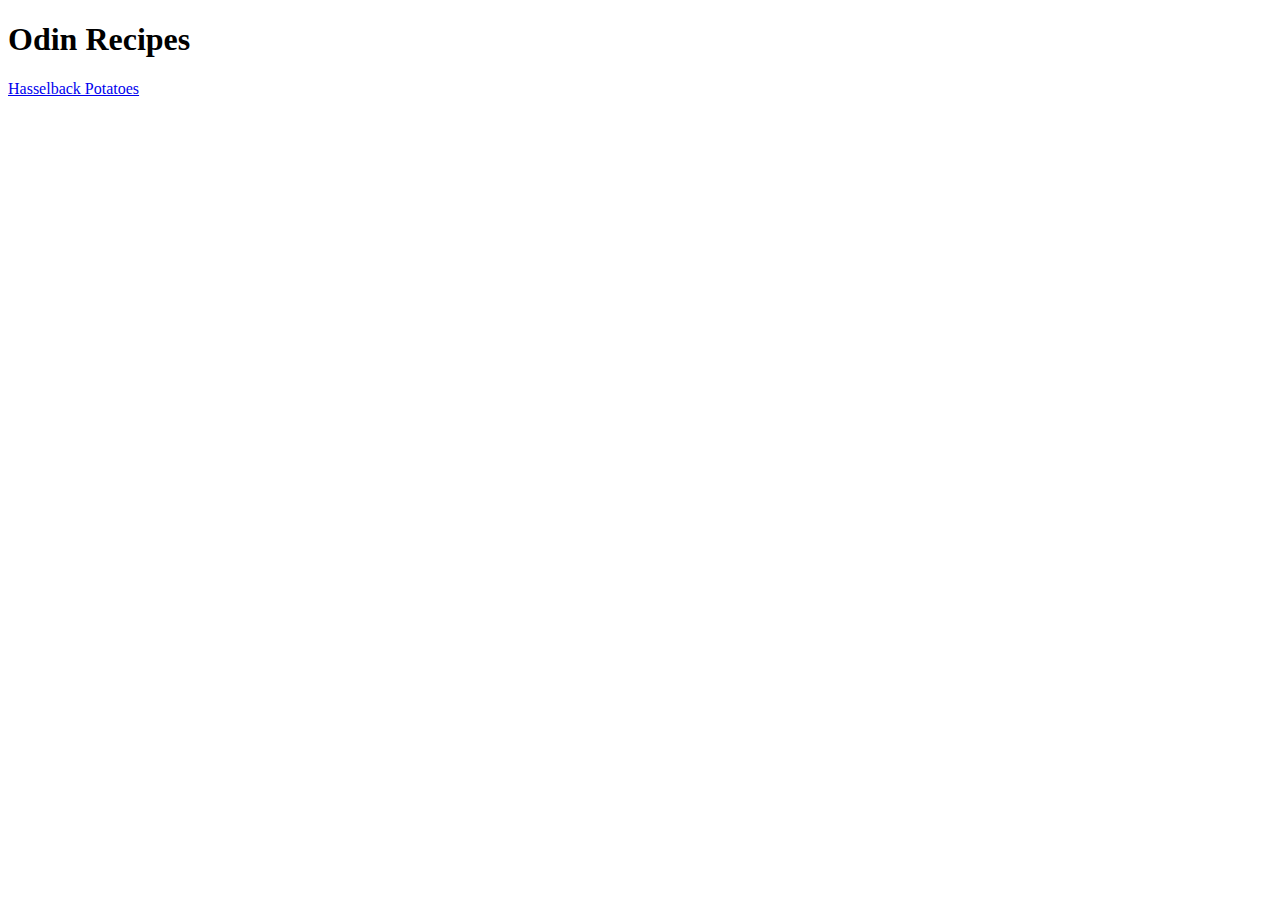
==== index.html @ 719c1d54 "Create hasselback-potatoes.html" ====
<!doctype html>
<html lang="en">
  <head>
    <meta charset="utf-8">
    <title>Odin Recipes</title>
  </head>
  <body>
    <h1>Odin Recipes</h1>
    <a href="recipes/hasselback-potatoes.html">Hasselback Potatoes</a>
  </body>
</html>
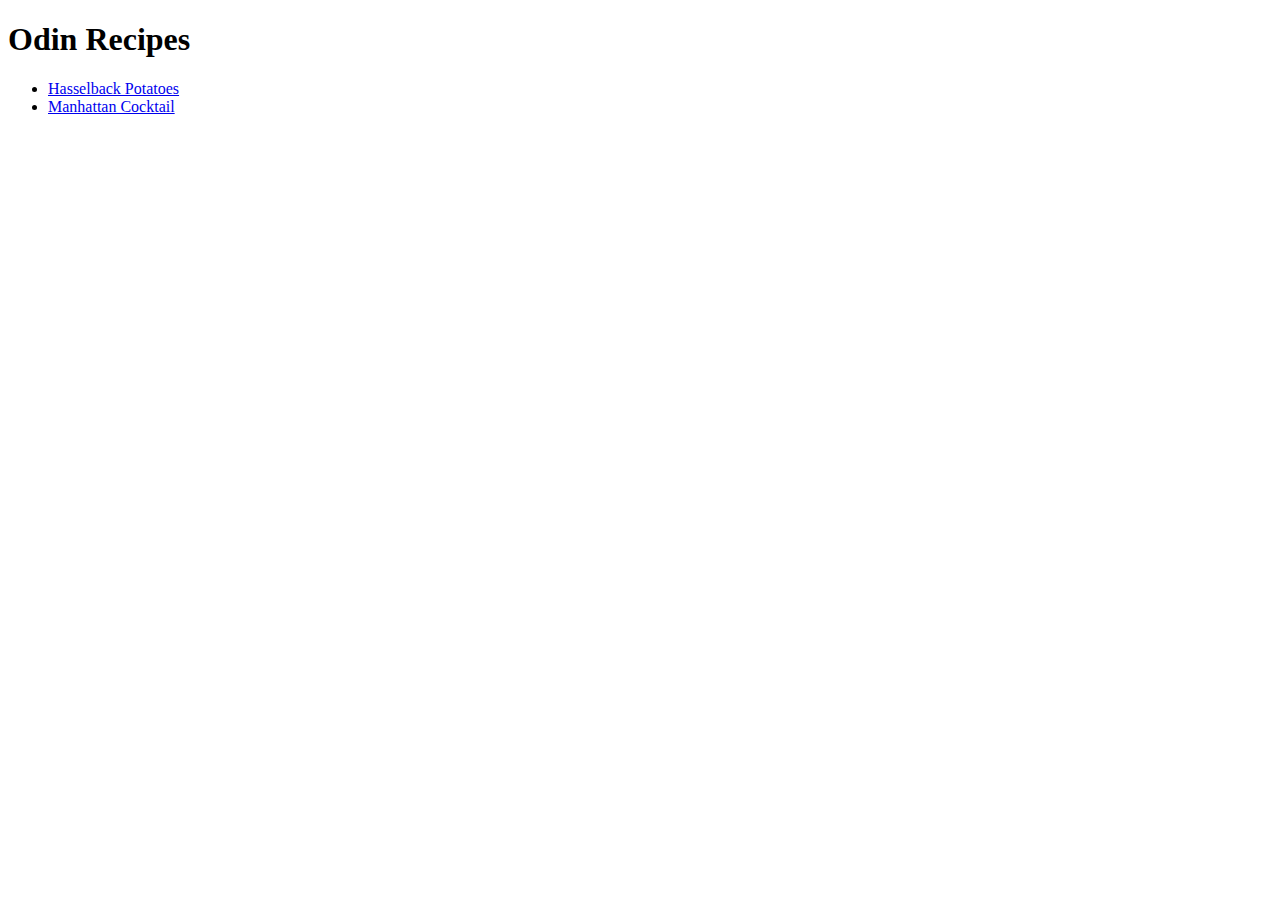
==== commit 3ff1c252: "Create manhattan page and index it" ====
--- a/index.html
+++ b/index.html
@@ -1,11 +1,19 @@
-<!doctype html>
+<!DOCTYPE html>
 <html lang="en">
   <head>
-    <meta charset="utf-8">
+    <meta charset="utf-8" />
     <title>Odin Recipes</title>
   </head>
+
   <body>
     <h1>Odin Recipes</h1>
-    <a href="recipes/hasselback-potatoes.html">Hasselback Potatoes</a>
+    <ul>
+      <li>
+        <a href="/recipes/hasselback-potatoes.html">Hasselback Potatoes</a>
+      </li>
+      <li>
+        <a href="/recipes/manhattan-cocktail.html">Manhattan Cocktail</a>
+      </li>
+    </ul>
   </body>
-</html>+</html>
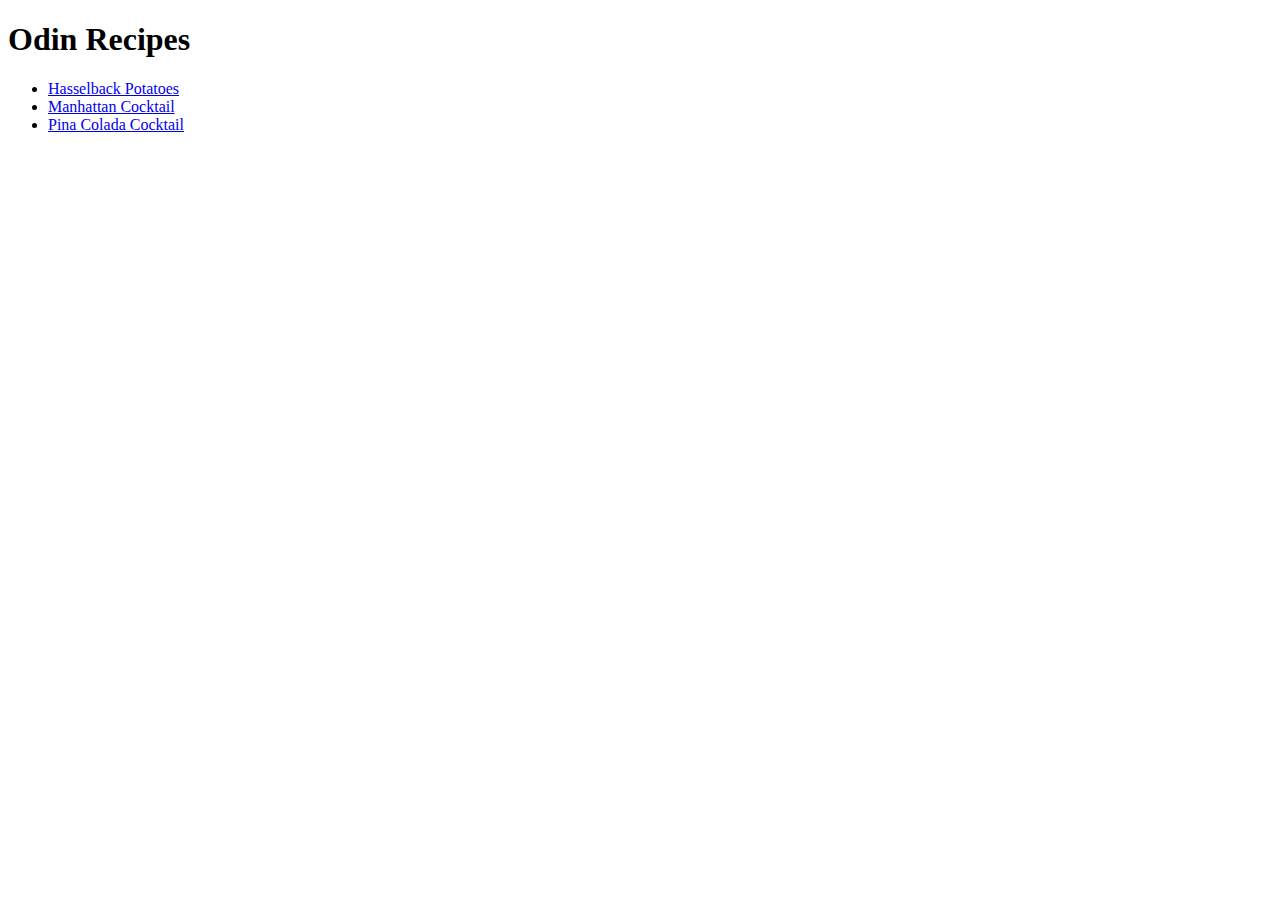
==== commit 6f134626: "Create pina colada page and index it" ====
--- a/index.html
+++ b/index.html
@@ -14,6 +14,9 @@
       <li>
         <a href="/recipes/manhattan-cocktail.html">Manhattan Cocktail</a>
       </li>
+      <li>
+        <a href="/recipes/pina-colada-cocktail.html">Pina Colada Cocktail</a>
+      </li>
     </ul>
   </body>
 </html>
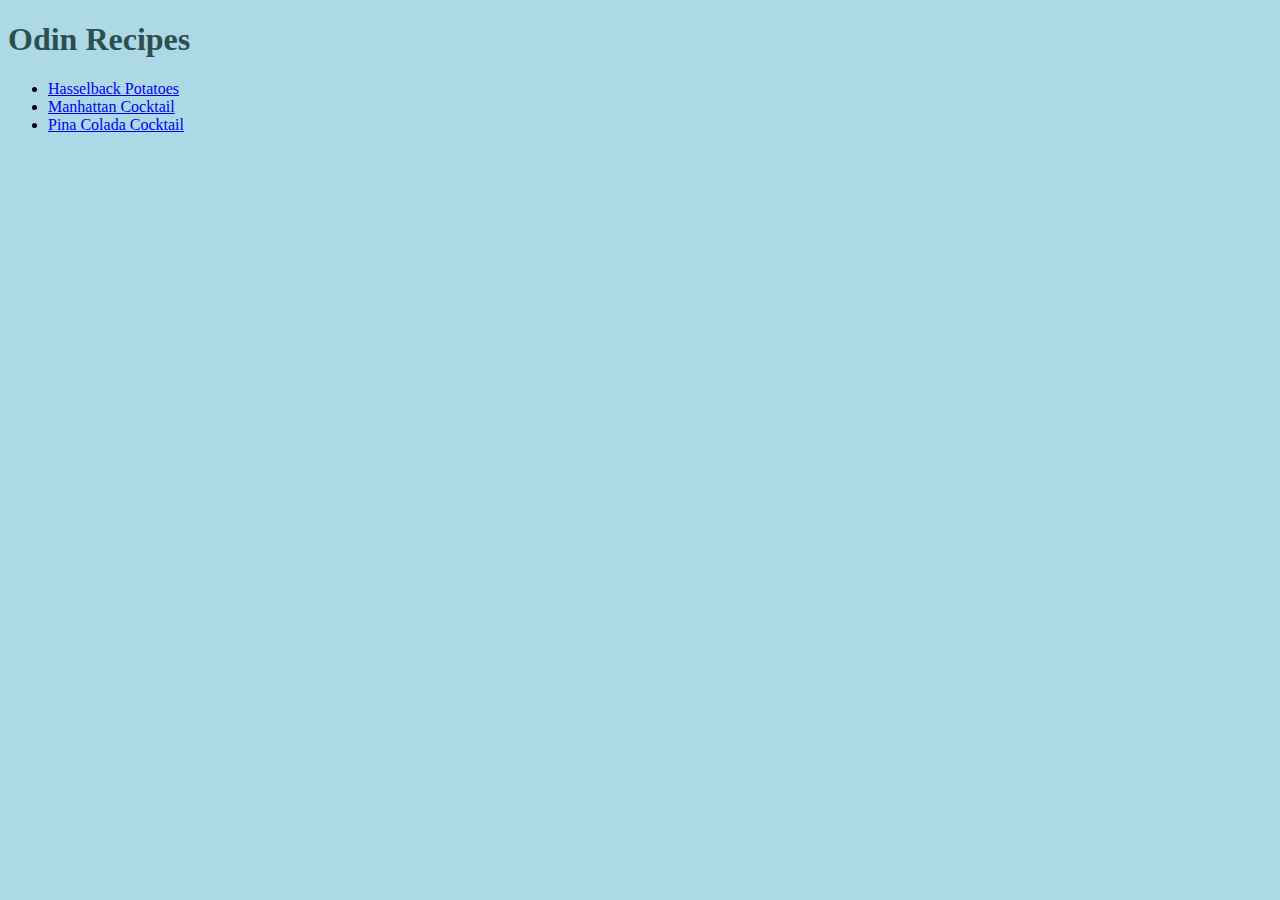
==== commit 4f83e903: "added external stylesheet" ====
--- a/index.html
+++ b/index.html
@@ -2,6 +2,7 @@
 <html lang="en">
   <head>
     <meta charset="utf-8" />
+    <link rel="stylesheet" href="styles/style.css" />
     <title>Odin Recipes</title>
   </head>
 
@@ -9,13 +10,13 @@
     <h1>Odin Recipes</h1>
     <ul>
       <li>
-        <a href="/recipes/hasselback-potatoes.html">Hasselback Potatoes</a>
+        <a href="recipes/hasselback-potatoes.html">Hasselback Potatoes</a>
       </li>
       <li>
-        <a href="/recipes/manhattan-cocktail.html">Manhattan Cocktail</a>
+        <a href="recipes/manhattan-cocktail.html">Manhattan Cocktail</a>
       </li>
       <li>
-        <a href="/recipes/pina-colada-cocktail.html">Pina Colada Cocktail</a>
+        <a href="recipes/pina-colada-cocktail.html">Pina Colada Cocktail</a>
       </li>
     </ul>
   </body>
--- a/styles/style.css
+++ b/styles/style.css
@@ -0,0 +1,7 @@
+body {
+  background-color: lightblue;
+}
+
+h1 {
+  color: darkslategray;
+}
